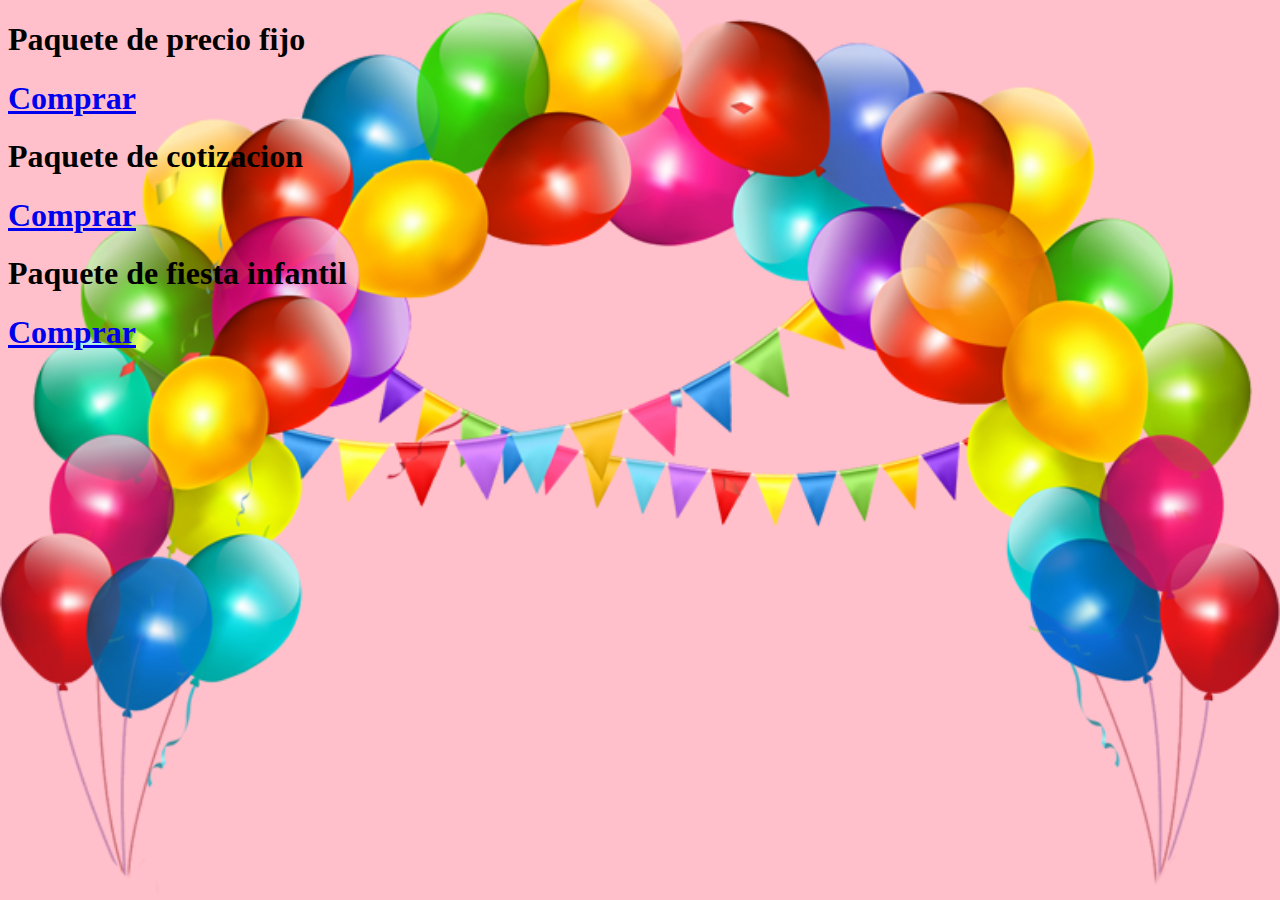
==== index.html @ c25385b2 "Ya estan los archivos de decoraciones" ====
<!DOCTYPE html>
<html lang="en">
<head>
    <meta charset="UTF-8">

    <meta http-equiv="X-UA-Compatible" content="IE=edge">
    <meta name="viewport" content="width=device-width, initial-scale=1.0">
    <title>Decoraciones</title>
    <link rel="stylesheet" href="style.css">

    <style>
        .texto {
            font-family: Arial, Helvetica, sans-serif;
        }

    </style>

</head>


<body>
    <h1>Paquete de precio fijo<h1>
            
    <a href="fijo.html">Comprar </a>
    
    <h1>Paquete de cotizacion<h1>
            
    <a href="comprar.html">Comprar </a>

    <h1>Paquete de fiesta infantil<h1>
            
        <a href="comprar.html">Comprar </a>
        
</body>
</html>
---- style.css ----
body {

    background-image: url("fondo.png");
    background-position: center center;
    background-repeat: no-repeat;
    background-size: cover;
    background-attachment: fixed;
    background-color: pink;

}
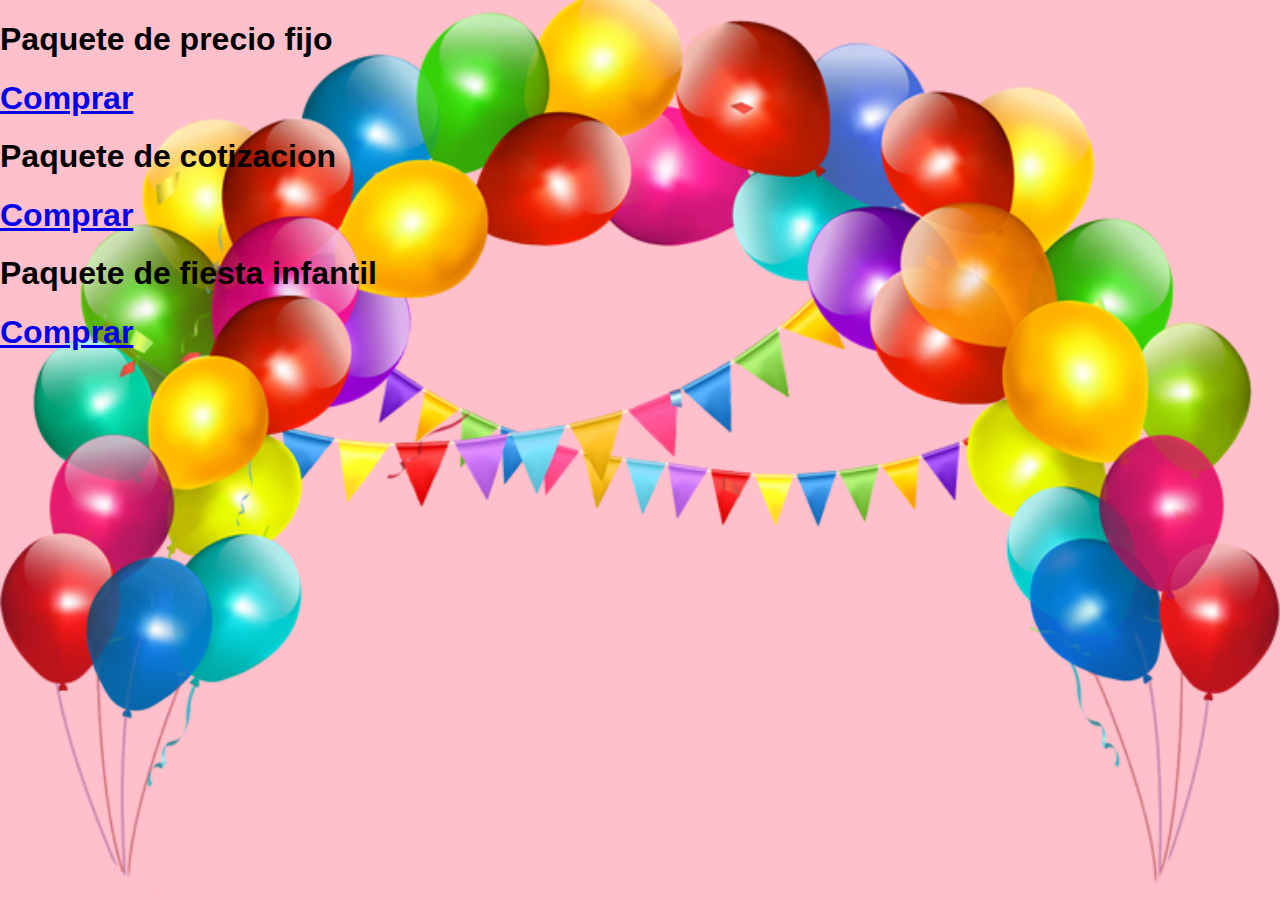
==== commit deae943f: "Update index.html" ====
--- a/index.html
+++ b/index.html
@@ -32,4 +32,4 @@
         <a href="comprar.html">Comprar </a>
         
 </body>
-</html>+</html>
--- a/style.css
+++ b/style.css
@@ -8,3 +8,45 @@
     background-color: pink;
 
 }
+
+/* Estilos generales */
+body {
+  font-family: Arial, sans-serif;
+  margin: 0;
+  padding: 0;
+}
+
+.contenedor {
+  display: flex;
+  justify-content: space-between;
+}
+
+.item {
+  width: 30%;
+  margin-bottom: 20px;
+}
+
+img {
+  max-width: 100%;
+  height: auto;
+}
+
+/* Estilos para móviles */
+@media screen and (max-width: 768px) {
+  .contenedor {
+    flex-direction: column; /* Cambia a diseño vertical */
+    padding: 10px;
+  }
+
+  .item {
+    width: 100%; /* Las imágenes ocupan todo el ancho */
+  }
+
+  h1 {
+    font-size: 1.5em; /* Ajusta el tamaño de los títulos */
+  }
+
+  p {
+    font-size: 0.9em; /* Reduce el tamaño del texto */
+  }
+}
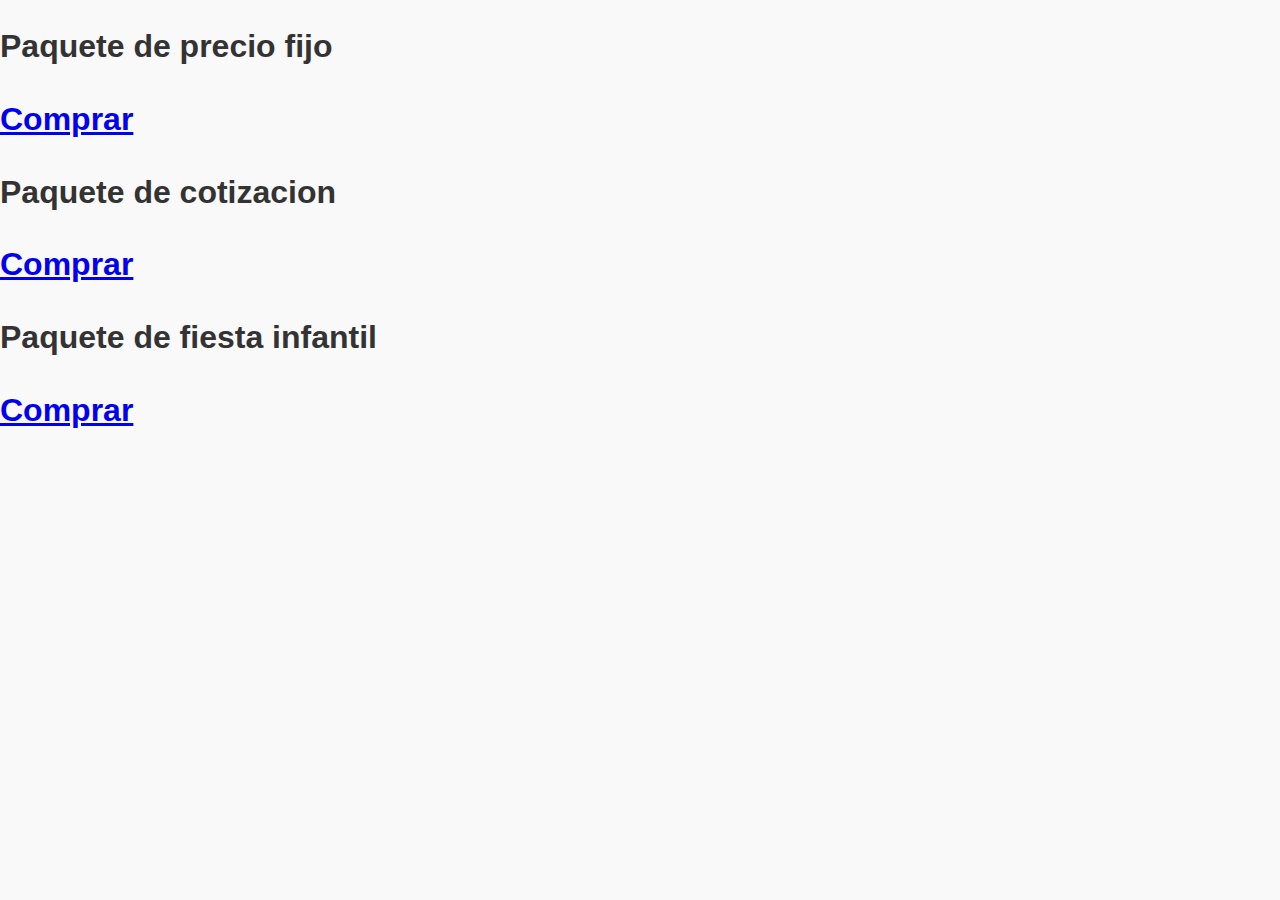
==== commit 3f2eddc5: "Update index.html" ====
--- a/index.html
+++ b/index.html
@@ -9,9 +9,6 @@
     <link rel="stylesheet" href="style.css">
 
     <style>
-        .texto {
-            font-family: Arial, Helvetica, sans-serif;
-        }
 
     </style>
 
--- a/style.css
+++ b/style.css
@@ -1,52 +1,97 @@
+/* Estilos generales */
 body {
-
-    background-image: url("fondo.png");
-    background-position: center center;
-    background-repeat: no-repeat;
-    background-size: cover;
-    background-attachment: fixed;
-    background-color: pink;
-
+    font-family: 'Arial', sans-serif;
+    background-color: #f9f9f9; /* Fondo claro */
+    color: #333; /* Texto en tono gris oscuro */
+    margin: 0;
+    padding: 0;
+    line-height: 1.6;
 }
 
-/* Estilos generales */
-body {
-  font-family: Arial, sans-serif;
-  margin: 0;
-  padding: 0;
+/* Encabezado */
+header {
+    background-color: #fff;
+    padding: 20px;
+    box-shadow: 0 2px 5px rgba(0, 0, 0, 0.1); /* Sombra ligera */
+    text-align: center;
 }
 
-.contenedor {
-  display: flex;
-  justify-content: space-between;
+header h1 {
+    font-size: 2.5em;
+    color: #333;
 }
 
-.item {
-  width: 30%;
-  margin-bottom: 20px;
+header p {
+    font-size: 1.2em;
+    color: #777;
 }
 
-img {
-  max-width: 100%;
-  height: auto;
+/* Sección de decorados */
+.decorados {
+    display: grid;
+    grid-template-columns: repeat(auto-fit, minmax(250px, 1fr)); /* Diseño adaptable */
+    gap: 20px;
+    padding: 40px;
+    margin: 0 auto;
+    max-width: 1200px;
 }
 
-/* Estilos para móviles */
-@media screen and (max-width: 768px) {
-  .contenedor {
-    flex-direction: column; /* Cambia a diseño vertical */
-    padding: 10px;
-  }
+.decorado-item {
+    background-color: #fff;
+    padding: 20px;
+    border-radius: 10px;
+    box-shadow: 0 4px 8px rgba(0, 0, 0, 0.1); /* Sombra suave */
+    transition: transform 0.3s ease, box-shadow 0.3s ease; /* Animación sutil */
+}
 
-  .item {
-    width: 100%; /* Las imágenes ocupan todo el ancho */
-  }
+.decorado-item:hover {
+    transform: scale(1.05); /* Zoom ligero al pasar el cursor */
+    box-shadow: 0 8px 16px rgba(0, 0, 0, 0.15);
+}
 
-  h1 {
-    font-size: 1.5em; /* Ajusta el tamaño de los títulos */
-  }
+.decorado-item img {
+    max-width: 100%;
+    border-radius: 8px;
+}
 
-  p {
-    font-size: 0.9em; /* Reduce el tamaño del texto */
-  }
+.decorado-item h3 {
+    font-size: 1.5em;
+    margin: 10px 0;
 }
+
+.decorado-item p {
+    font-size: 1em;
+    color: #555;
+}
+
+/* Botón de acción */
+.boton {
+    display: inline-block;
+    padding: 10px 20px;
+    background-color: #ff6b6b; /* Color llamativo */
+    color: white;
+    text-decoration: none;
+    border-radius: 5px;
+    margin-top: 10px;
+    transition: background-color 0.3s ease;
+}
+
+.boton:hover {
+    background-color: #ff5252; /* Efecto de hover */
+}
+
+/* Pie de página */
+footer {
+    background-color: #333;
+    color: white;
+    text-align: center;
+    padding: 20px;
+    position: relative;
+    bottom: 0;
+    width: 100%;
+}
+
+footer p {
+    margin: 0;
+    font-size: 0.9em;
+}
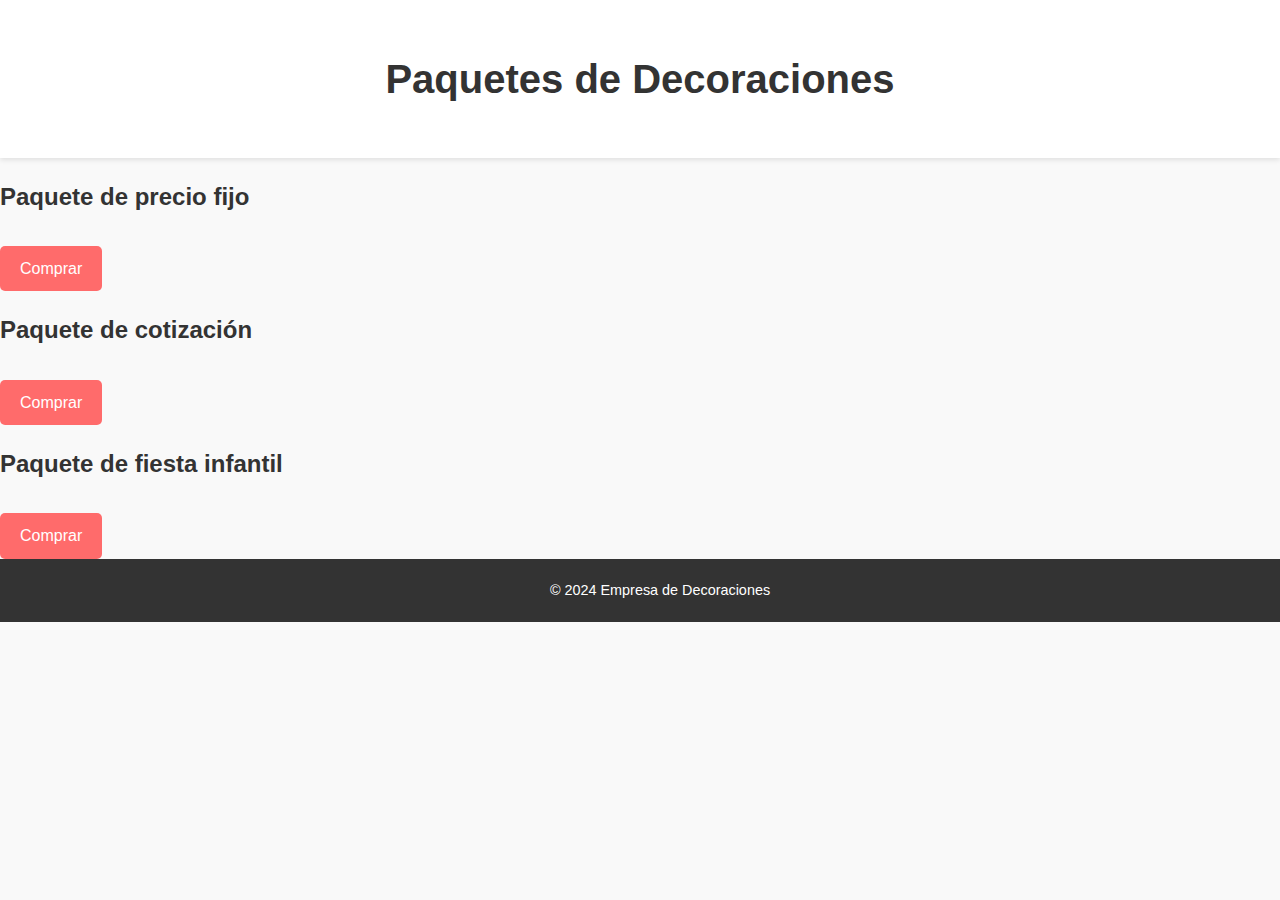
==== commit 39e9dbba: "Update index.html" ====
--- a/index.html
+++ b/index.html
@@ -1,32 +1,37 @@
 <!DOCTYPE html>
-<html lang="en">
+<html lang="es">
 <head>
     <meta charset="UTF-8">
-
     <meta http-equiv="X-UA-Compatible" content="IE=edge">
     <meta name="viewport" content="width=device-width, initial-scale=1.0">
     <title>Decoraciones</title>
     <link rel="stylesheet" href="style.css">
-
-    <style>
-
-    </style>
-
 </head>
 
+<body>
+    <header>
+        <h1>Paquetes de Decoraciones</h1>
+    </header>
 
-<body>
-    <h1>Paquete de precio fijo<h1>
-            
-    <a href="fijo.html">Comprar </a>
-    
-    <h1>Paquete de cotizacion<h1>
-            
-    <a href="comprar.html">Comprar </a>
+    <main>
+        <section class="paquete">
+            <h2>Paquete de precio fijo</h2>
+            <a href="fijo.html" class="boton">Comprar</a>
+        </section>
 
-    <h1>Paquete de fiesta infantil<h1>
-            
-        <a href="comprar.html">Comprar </a>
-        
+        <section class="paquete">
+            <h2>Paquete de cotización</h2>
+            <a href="comprar.html" class="boton">Comprar</a>
+        </section>
+
+        <section class="paquete">
+            <h2>Paquete de fiesta infantil</h2>
+            <a href="comprar.html" class="boton">Comprar</a>
+        </section>
+    </main>
+
+    <footer>
+        <p>&copy; 2024 Empresa de Decoraciones</p>
+    </footer>
 </body>
 </html>
